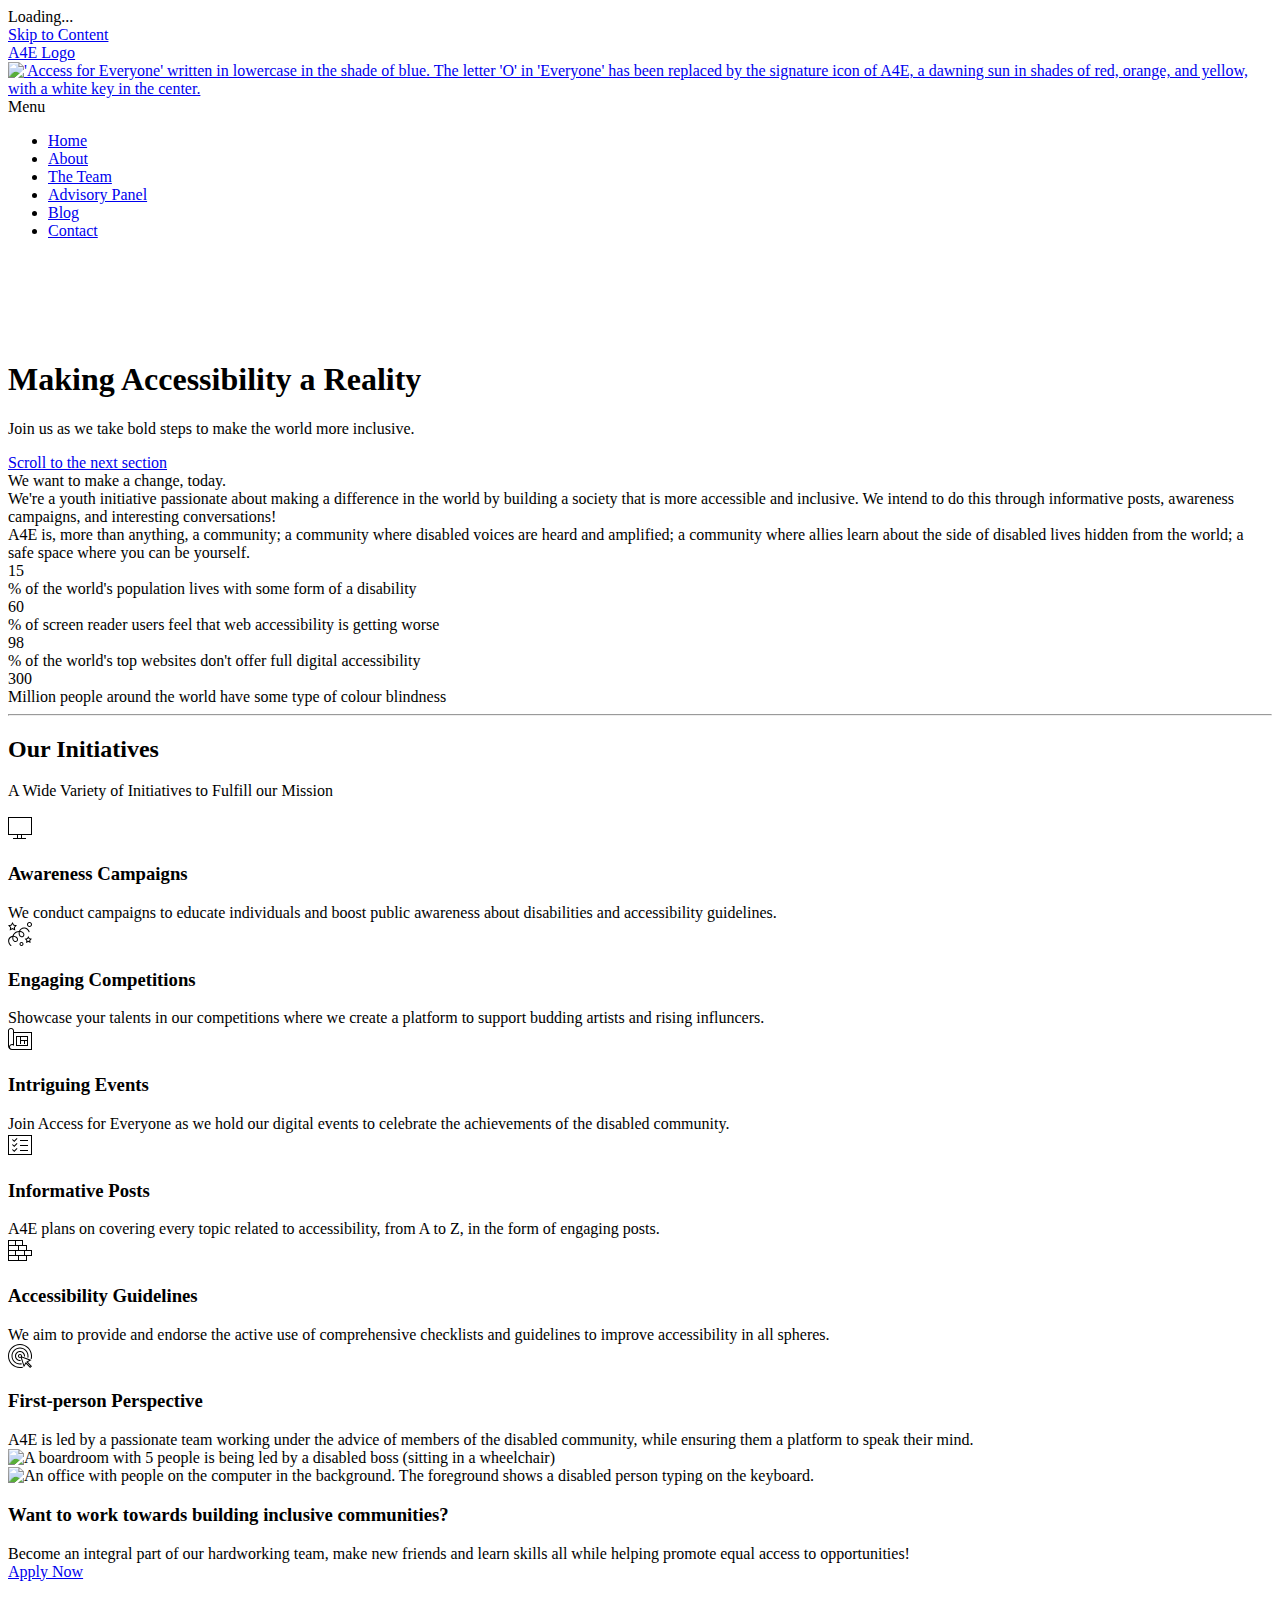
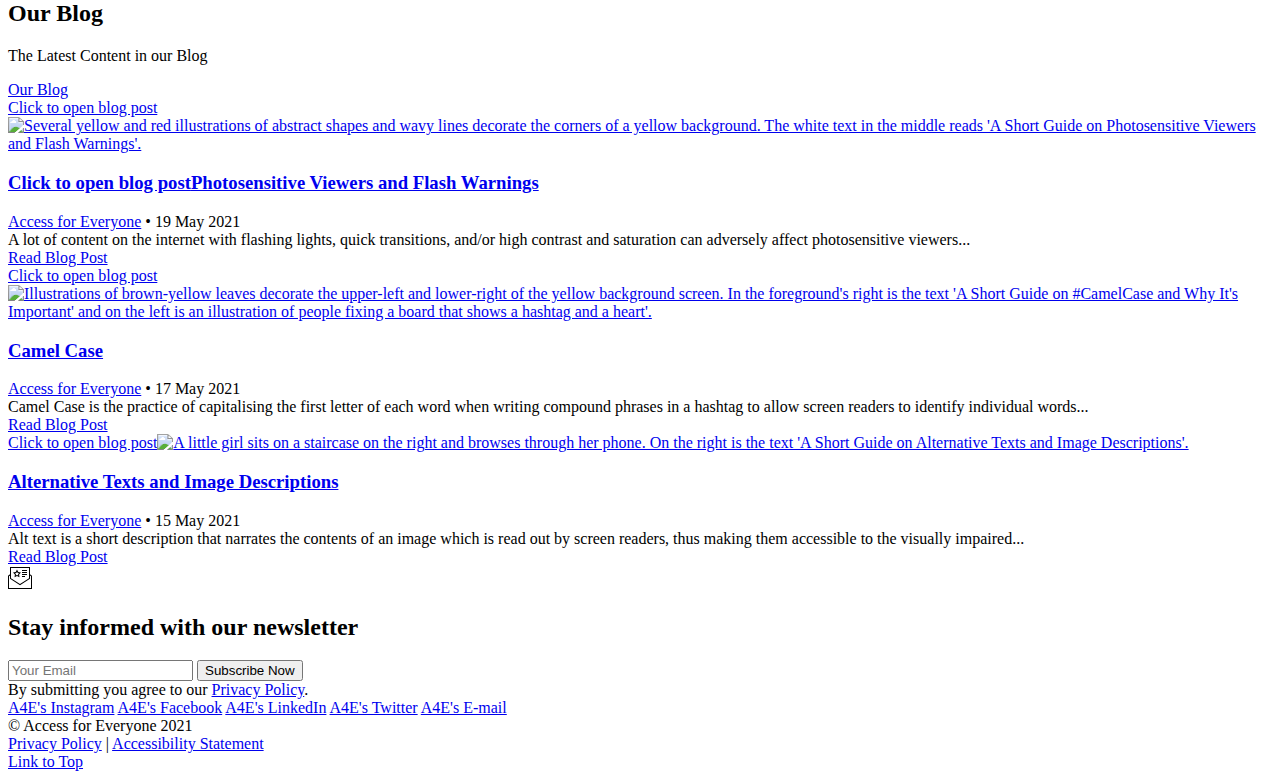
==== index.html @ 45ef2b4f "Routine Edits" ====
<!DOCTYPE html>
<html lang="en">
    <head>
        <!-- Metadata -->
        <title>Home | Access for Everyone</title>
        <meta charset="utf-8">
        <meta name="author" content="Access for Everyone">
        <meta name="keywords" content="Access for Everyone, a4eorg, a4e, disability, accessibility">
        <meta name="description" content="Access for Everyone is a youth initiative passionate about making a difference in the world by building a society that is more accessible and inclusive through informative posts, awareness campaigns, and interesting conversations!">
        <!--[if IE]><meta http-equiv='X-UA-Compatible' content='IE=edge,chrome=1'><![endif]-->
        <meta name="viewport" content="width=device-width, initial-scale=1.0" />
        <!-- Favicons -->
        <link rel="apple-touch-icon" sizes="57x57" href="images/favicon/apple-icon-57x57.png">
        <link rel="apple-touch-icon" sizes="60x60" href="images/favicon/apple-icon-60x60.png">
        <link rel="apple-touch-icon" sizes="72x72" href="images/favicon/apple-icon-72x72.png">
        <link rel="apple-touch-icon" sizes="76x76" href="images/favicon/apple-icon-76x76.png">
        <link rel="apple-touch-icon" sizes="114x114" href="images/favicon/apple-icon-114x114.png">
        <link rel="apple-touch-icon" sizes="120x120" href="images/favicon/apple-icon-120x120.png">
        <link rel="apple-touch-icon" sizes="144x144" href="images/favicon/apple-icon-144x144.png">
        <link rel="apple-touch-icon" sizes="152x152" href="images/favicon/apple-icon-152x152.png">
        <link rel="apple-touch-icon" sizes="180x180" href="images/favicon/apple-icon-180x180.png">
        <link rel="icon" type="image/png" sizes="192x192"  href="images/favicon/android-icon-192x192.png">
        <link rel="icon" type="image/png" sizes="32x32" href="images/favicon/favicon-32x32.png">
        <link rel="icon" type="image/png" sizes="96x96" href="images/favicon/favicon-96x96.png">
        <link rel="icon" type="image/png" sizes="16x16" href="images/favicon/favicon-16x16.png">
        <link rel="manifest" href="images/favicon/manifest.json">
        <meta name="msapplication-TileColor" content="#ffffff">
        <meta name="msapplication-TileImage" content="images/favicon/ms-icon-144x144.png">
        <meta name="theme-color" content="#ffffff">
        <!-- Stylesheets -->
        <link rel="stylesheet" href="css/bootstrap.min.css">
        <link rel="stylesheet" href="css/style.css">
        <link rel="stylesheet" href="css/style-responsive.css">
        <link rel="stylesheet" href="css/vertical-rhythm.min.css">
        <link rel="stylesheet" href="css/magnific-popup.css">
        <link rel="stylesheet" href="css/owl.carousel.css">
        <link rel="stylesheet" href="css/animate.min.css">
        <link rel="stylesheet" href="css/splitting.css">
        <!-- Javascript -->
        <script src="https://kit.fontawesome.com/e951432181.js" crossorigin="anonymous"></script>
    </head>
    <body class="appear-animate">
        <!-- Page Loader -->
        <div class="page-loader">
            <div class="loader">Loading...</div>
        </div>
        <!-- End Page Loader -->
        <!-- Skip to Content -->
        <a href="#main" class="btn skip-to-content">Skip to Content</a>
        <!-- End Skip to Content -->
        <!-- Page Wrap -->
        <div class="page" id="top">
            <!-- Navigation panel -->
            <nav class="main-nav transparent stick-fixed wow-menubar">
                <div class="full-wrapper relative clearfix">
                    <!-- Logo (* your text or image into link tag *) -->
                    <div class="nav-logo-wrap local-scroll">
                        <a href="/" class="logo opacity-085">
                            <span class="sr-only">A4E Logo</span>
                            <img src="images/logo-dark.png" alt="'Access for Everyone' written in lowercase in the shade of blue. The letter 'O' in 'Everyone' has been replaced by the signature icon of A4E, a dawning sun in shades of red, orange, and yellow, with a white key in the center." width="188" height="37" />
                        </a>
                    </div>
                    <!-- Mobile Menu Button -->
                    <div class="mobile-nav" role="button" tabindex="0">
                        <i class="fa fa-bars"></i>
                        <span class="sr-only">Menu</span>
                    </div>
                    <!-- Main Menu -->
                    <div class="inner-nav desktop-nav">
                        <ul class="clearlist">
                            <!-- Item -->
                            <li>
                                <a href="/" class="mn active">Home</a>
                            </li>
                            <!-- End Item -->
                            <!-- Item -->
                            <li>
                                <a href="about" class="mn">About</a>
                            </li>
                            <!-- End Item -->
                            <!-- Item -->
                            <li>
                                <a href="the-team" class="mn">The Team</a>
                            </li>
                            <!-- End Item -->
                            <!-- Item -->
                            <li>
                                <a href="advisory-panel" class="mn">Advisory Panel</a>
                            </li>
                            <!-- End Item -->
                            <!-- Item -->
                            <li>
                                <a href="blog/" class="mn">Blog</a>
                            </li>
                            <!-- End Item -->
                            <!-- Item -->
                            <li>
                                <a href="contact" class="mn">Contact</a>
                            </li>
                            <!-- End Item -->
                        </ul>
                    </div>
                    <!-- End Main Menu -->
                </div>
            </nav>
            <!-- End Navigation panel -->
            <main id="main">
                <!-- Home Section -->
                <section class="home-section bg-light-alfa-70 parallax-5" data-background="images/full-width-images/section-bg-23.jpg" id="home">
                    <div class="container min-height-100vh d-flex align-items-center pt-100 pb-100">
                        <!-- Round Edge -->
                        <div class="edge-bottom-figure">
                            <svg viewBox="0 0 1600 101" fill="rgb(255, 255, 255)" xmlns="http://www.w3.org/2000/svg" xmlns:xlink="http://www.w3.org/1999/xlink" aria-hidden="true" focusable="false" clip-rule="evenodd">
                                <path d="M1600.000,101.000 L0.000,101.000 L0.000,0.141 C166.984,53.517 462.846,89.000 800.000,89.000 C1137.154,89.000 1433.016,53.517 1600.000,0.141 L1600.000,101.000 Z"/>
                            </svg>
                        </div>
                        <!-- Env Round Edge -->
                        <!-- Hero Content -->
                        <div class="home-content">
                            <div class="wow fadeInUpShort" data-wow-delay=".1s">
                                <h1 class="hs-line-9 opacity-085 mb-60 mb-xs-40">Making Accessibility a Reality</h1>
                            </div>
                            <div class="wow fadeInUpShort" data-wow-delay=".2s">
                                <p class="hs-line-8 opacity-07">
                                    Join us as we take bold steps to make the world more inclusive.
                                </p>
                            </div>
                        </div>
                        <!-- End Hero Content -->
                        <!-- Scroll Down -->
                        <div class="local-scroll scroll-down-wrap wow fadeInUpShort" data-wow-offset="0">
                            <a href="#about" class="scroll-down"><i class="scroll-down-icon"></i><span class="sr-only">Scroll to the next section</span></a>
                        </div>
                        <!-- End Scroll Down -->
                    </div>
                </section>
                <!-- End Home Section -->
                <!-- About Section -->
                <section class="page-section" id="about">
                    <div class="container relative">
                        <div class="mb-120 mb-sm-50 mb-xs-20">
                            <div class="row section-text">
                                <div class="col-md-12 col-lg-4 mb-md-50 mb-xs-30">
                                    <div class="lead-alt wow linesAnimIn" data-splitting="lines">
                                        We want to make a change, today.
                                    </div>
                                </div>
                                <div class="col-md-6 col-lg-4 mb-sm-50 mb-xs-30 wow linesAnimIn" data-splitting="lines">
                                    We're a youth initiative passionate about making a difference in the world by building a society that is more accessible and inclusive. We intend to do this through informative posts, awareness campaigns, and interesting conversations!
                                </div>
                                <div class="col-md-6 col-lg-4 mb-sm-50 mb-xs-30 wow linesAnimIn" data-splitting="lines">
                                    A4E is, more than anything, a community; a community where disabled voices are heard and amplified; a community where allies learn about the side of disabled lives hidden from the world; a safe space where you can be yourself.
                                </div>
                            </div>
                        </div>
                        <!-- Counters -->
                        <div class="count-wrapper">
                            <div class="row">
                                <!-- Counter Item -->
                                <div class="col-md-6 col-lg-3 mb-md-30">
                                    <div class="count-item">
                                        <div class="count-bg wow scalexIn"></div>
                                        <div class="relative wow fadeIn" data-wow-delay="1s">
                                            <div class="count-number">
                                                15
                                            </div>
                                            <div class="count-descr">
                                                <span class="count-title">% of the world's population lives with some form of a disability</span>
                                            </div>
                                        </div>
                                    </div>
                                </div>
                                <!-- End Counter Item -->
                                <!-- Counter Item -->
                                <div class="col-md-6 col-lg-3 mb-md-30">
                                    <div class="count-item">
                                        <div class="count-bg wow scalexIn"></div>
                                        <div class="relative wow fadeIn" data-wow-delay="1.1s">
                                            <div class="count-number">
                                                60
                                            </div>
                                            <div class="count-descr">
                                                <span class="count-title">% of screen reader users feel that web accessibility is getting worse</span>
                                            </div>
                                        </div>
                                    </div>
                                </div>
                                <!-- End Counter Item -->
                                <!-- Counter Item -->
                                <div class="col-md-6 col-lg-3 mb-md-30">
                                    <div class="count-item">
                                        <div class="count-bg wow scalexIn"></div>
                                        <div class="relative wow fadeIn" data-wow-delay="1.2s">
                                            <div class="count-number">
                                                98
                                            </div>
                                            <div class="count-descr">
                                                <span class="count-title">% of the world's top websites don't offer full digital accessibility</span>
                                            </div>
                                        </div>
                                    </div>
                                </div>
                                <!-- End Counter Item -->
                                <!-- Counter Item -->
                                <div class="col-md-6 col-lg-3 mb-md-30">
                                    <div class="count-item">
                                        <div class="count-bg wow scalexIn"></div>
                                        <div class="relative wow fadeIn" data-wow-delay="1.3s">
                                            <div class="count-number">
                                                300
                                            </div>
                                            <div class="count-descr">
                                                <span class="count-title">Million people around the world have some type of colour blindness</span>
                                            </div>
                                        </div>
                                    </div>
                                </div>
                                <!-- End Counter Item -->
                            </div>
                        </div>
                        <!-- End Counters -->
                    </div>
                </section>
                <!-- End About Section -->
                <!-- Divider -->
                <hr class="mt-0 mb-0" />
                <!-- End Divider -->
                <!-- Services Section -->
                <section class="page-section" id="services">
                    <div class="container relative">
                        <div class="text-center mb-80 mb-sm-50">
                            <h2 class="section-title">Our Initiatives</h2>
                            <p class="section-title-descr">
                                A Wide Variety of Initiatives to Fulfill our Mission
                            </p>
                        </div>
                        <!-- Services Grid -->
                        <div class="row services-grid">
                            <!-- Services Item -->
                            <div class="col-sm-6 col-md-4 col-lg-4">
                                <div class="services-item text-center wow fadeIn" data-wow-delay="0" data-wow-duration="1.5s">
                                    <div class="services-icon">
                                        <svg width="24" height="24" viewBox="0 0 24 24" fill="currentColor" aria-hidden="true" focusable="false" xmlns="http://www.w3.org/2000/svg" fill-rule="evenodd" clip-rule="evenodd">
                                            <path d="M5 22h4v-3h-9v-18h24v18h-10v3h4v1h-13v-1zm5-3v3h3v-3h-3zm13-17h-22v16h22v-16z"/>
                                        </svg>
                                    </div>
                                    <h3 class="services-title">Awareness Campaigns</h3>
                                    <div class="services-descr">
                                        We conduct campaigns to educate individuals and boost public awareness about disabilities and accessibility guidelines.
                                    </div>
                                </div>
                            </div>
                            <!-- End Services Item -->
                            <!-- Services Item -->
                            <div class="col-sm-6 col-md-4 col-lg-4">
                                <div class="services-item text-center wow fadeIn" data-wow-delay=".1s" data-wow-duration="1.5s">
                                    <div class="services-icon">
                                        <svg width="24" height="24" viewBox="0 0 24 24" fill="currentColor" aria-hidden="true" focusable="false" xmlns="http://www.w3.org/2000/svg" fill-rule="evenodd" clip-rule="evenodd">
                                            <path d="M13.5 20c-1.104 0-2 .896-2 2s.896 2 2 2 2-.896 2-2-.896-2-2-2zm-10.551 4c-.598 0-2.429-1.754-2.747-4.304-.424-3.414 2.124-5.593 4.413-5.87.587-1.895 2.475-4.684 6.434-4.77.758-1.982 3.409-4.507 6.84-3.186 1.647.634 3.101 2.101 3.705 3.737.231.624-.71.965-.937.347-.51-1.378-1.737-2.615-3.127-3.151-2.577-.99-4.695.731-5.422 2.298 1.107.12 2.092.455 2.755.889.909.594 1.473 1.558 1.508 2.577.031.889-.33 1.687-.991 2.187-.654.496-1.492.643-2.298.404-.966-.286-1.748-1.076-2.143-2.169-.287-.793-.384-1.847-.178-2.921-3.064.185-4.537 2.306-5.075 3.742 1.18.102 2.211.574 2.831 1.012.959.676 1.497 1.6 1.513 2.599.015.859-.363 1.664-1.011 2.155-.608.46-1.535.599-2.363.348-.961-.289-1.7-1.041-2.079-2.118-.255-.723-.375-1.776-.204-2.919-1.631.361-3.512 1.995-3.178 4.685.18 1.448 1.008 2.888 2.015 3.502.43.261.242.926-.261.926zm10.551-1c-.552 0-1-.448-1-1s.448-1 1-1 1 .448 1 1-.448 1-1 1zm8.011-6.801l2.489.459-1.744 1.833.333 2.509-2.283-1.092-2.283 1.092.333-2.509-1.744-1.833 2.489-.459 1.205-2.225 1.205 2.225zm-1.759.897l-1.143.21.801.843-.153 1.152 1.049-.501 1.049.501-.153-1.152.801-.843-1.143-.21-.554-1.022-.554 1.022zm-14.345-2.3c-.202 1.024-.128 1.993.113 2.678.347.984.966 1.355 1.424 1.492.604.183 1.175.036 1.472-.187.388-.294.624-.808.614-1.34-.011-.673-.398-1.313-1.09-1.801-.545-.385-1.479-.803-2.533-.842zm6.373-4.716c-.226 1.018-.11 1.99.099 2.569.287.79.828 1.356 1.486 1.55.501.148 1.014.06 1.411-.242.398-.301.615-.795.596-1.355-.025-.705-.409-1.353-1.056-1.775-.511-.334-1.448-.657-2.536-.747zm-5.812-7.369l3.032.558-2.124 2.234.405 3.057-2.781-1.331-2.781 1.331.405-3.057-2.124-2.234 3.032-.558 1.468-2.711 1.468 2.711zm-2.285.897l-1.686.31 1.182 1.243-.226 1.7 1.547-.74 1.547.74-.226-1.7 1.182-1.243-1.686-.31-.817-1.508-.817 1.508zm17.817-3.608c-1.38 0-2.5 1.12-2.5 2.5s1.12 2.5 2.5 2.5 2.5-1.12 2.5-2.5-1.12-2.5-2.5-2.5zm0 4c-.828 0-1.5-.672-1.5-1.5s.672-1.5 1.5-1.5 1.5.672 1.5 1.5-.672 1.5-1.5 1.5z"/>
                                        </svg>
                                    </div>
                                    <h3 class="services-title">Engaging Competitions</h3>
                                    <div class="services-descr">
                                        Showcase your talents in our competitions where we create a platform to support budding artists and rising influncers.
                                    </div>
                                </div>
                            </div>
                            <!-- End Services Item -->
                            <!-- Services Item -->
                            <div class="col-sm-6 col-md-4 col-lg-4">
                                <div class="services-item text-center wow fadeIn" data-wow-delay=".2s" data-wow-duration="1.5s">
                                    <div class="services-icon">
                                        <svg width="24" height="24" viewBox="0 0 24 24" fill="currentColor" aria-hidden="true" focusable="false" xmlns="http://www.w3.org/2000/svg" fill-rule="evenodd" clip-rule="evenodd">
                                            <path d="M24 23h-20c-2.208 0-4-1.792-4-4v-15.694c.313-1.071 1.285-2.306 3-2.306 1.855 0 2.769 1.342 2.995 2.312l.005 1.688h18v18zm-1-17h-17v13s-.665-1-2-1c-1.104 0-2 .896-2 2s.896 2 2 2h19v-16zm-18-2.68c-.427-.971-1.327-1.325-2-1.32-.661.005-1.568.3-2 1.32v16.178c.394-1.993 2.245-2.881 4-2.401v-13.777zm15 15.68h-12v-10h12v10zm-8-9h-3v8h10v-4h-2v3h-1v-3h-3v3h-1v-7zm7 0h-6v3h6v-3z"/>
                                        </svg>
                                    </div>
                                    <h3 class="services-title">Intriguing Events</h3>
                                    <div class="services-descr">
                                        Join Access for Everyone as we hold our digital events to celebrate the achievements of the disabled community.
                                    </div>
                                </div>
                            </div>
                            <!-- End Services Item -->
                            <!-- Services Item -->
                            <div class="col-sm-6 col-md-4 col-lg-4">
                                <div class="services-item text-center wow fadeIn" data-wow-delay=".0s" data-wow-duration="1.5s">
                                    <div class="services-icon">
                                        <svg width="24" height="24" viewBox="0 0 24 24" fill="currentColor" aria-hidden="true" focusable="false" xmlns="http://www.w3.org/2000/svg" fill-rule="evenodd" clip-rule="evenodd">
                                            <path d="M9.484 15.696l-.711-.696-2.552 2.607-1.539-1.452-.698.709 2.25 2.136 3.25-3.304zm0-5l-.711-.696-2.552 2.607-1.539-1.452-.698.709 2.25 2.136 3.25-3.304zm0-5l-.711-.696-2.552 2.607-1.539-1.452-.698.709 2.25 2.136 3.25-3.304zm10.516 11.304h-8v1h8v-1zm0-5h-8v1h8v-1zm0-5h-8v1h8v-1zm4-5h-24v20h24v-20zm-1 19h-22v-18h22v18z"/>
                                        </svg>
                                    </div>
                                    <h3 class="services-title">Informative Posts</h3>
                                    <div class="services-descr">
                                        A4E plans on covering every topic related to accessibility, from A to Z, in the form of engaging posts.
                                    </div>
                                </div>
                            </div>
                            <!-- End Services Item -->
                            <!-- Services Item -->
                            <div class="col-sm-6 col-md-4 col-lg-4">
                                <div class="services-item text-center wow fadeIn" data-wow-delay=".1s" data-wow-duration="1.5s">
                                    <div class="services-icon">
                                        <svg width="24" height="24" viewBox="0 0 24 24" fill="currentColor" aria-hidden="true" focusable="false" xmlns="http://www.w3.org/2000/svg" fill-rule="evenodd" clip-rule="evenodd">
                                            <path d="M15 7h4v5h5v6h-5v5h-19v-21h15v5zm-5 11h-9v4h9v-4zm8 0h-7v4h7v-4zm-11-5h-6v4h6v-4zm9 0h-8v4h8v-4zm7 0h-6v4h6v-4zm-12-5v4h7v-4h-7zm-1 0h-9v4h9v-4zm-3-5h-6v4h6v-4zm7 0h-6v4h6v-4z"/>
                                        </svg>
                                    </div>
                                    <h3 class="services-title">Accessibility Guidelines</h3>
                                    <div class="services-descr">
                                        We aim to provide and endorse the active use of comprehensive checklists and guidelines to improve accessibility in all spheres.
                                    </div>
                                </div>
                            </div>
                            <!-- End Services Item -->
                            <!-- Services Item -->
                            <div class="col-sm-6 col-md-4 col-lg-4">
                                <div class="services-item text-center wow fadeIn" data-wow-delay=".2s" data-wow-duration="1.5s">
                                    <div class="services-icon">
                                        <svg width="24" height="24" viewBox="0 0 24 24" fill="currentColor" aria-hidden="true" focusable="false" xmlns="http://www.w3.org/2000/svg" fill-rule="evenodd" clip-rule="evenodd">
                                            <path d="M14.889 23.652c-.923.227-1.888.348-2.881.348-6.627 0-12.008-5.377-12.008-12s5.381-12 12.008-12c6.628 0 12.009 5.377 12.009 12 0 1.027-.13 2.023-.373 2.975l-.965-.34c.21-.847.321-1.732.321-2.643 0-6.066-4.929-10.992-11-10.992s-11 4.926-11 10.992c0 6.067 4.929 10.993 11 10.993.887 0 1.751-.106 2.577-.304l.312.971zm-2.889-13.652c-1.104 0-2 .896-2 2s.896 2 2 2c.28 0 .546-.057.788-.162l3.06 9.525 2.174-3.622 4.116 4.259 1.879-1.828-4.087-4.216 3.671-1.926-9.694-3.426c.06-.19.093-.393.093-.604 0-1.104-.896-2-2-2zm1.768 3.615l7.333 2.597-2.823 1.481 4.324 4.461-.445.431-4.324-4.473-1.716 2.86-2.349-7.357zm.049 6.692c-.583.126-1.188.193-1.809.193-4.691 0-8.5-3.809-8.5-8.5s3.809-8.5 8.5-8.5c4.692 0 8.5 3.809 8.5 8.5 0 .619-.066 1.222-.192 1.803l-.959-.337c.094-.474.143-.964.143-1.466 0-4.139-3.361-7.5-7.5-7.5-4.139 0-7.5 3.361-7.5 7.5 0 4.139 3.361 7.5 7.5 7.5.517 0 1.022-.052 1.51-.152l.307.959zm-1.076-3.36c-.239.035-.484.053-.733.053-2.759 0-5-2.24-5-5s2.241-5 5-5c2.76 0 5 2.24 5 5 0 .212-.013.421-.039.626l-.979-.345.01-.281c0-2.208-1.792-4-4-4s-4 1.792-4 4 1.792 4 4 4l.43-.023.311.97zm-.741-5.947c.552 0 1 .448 1 1s-.448 1-1 1-1-.448-1-1 .448-1 1-1z"/>
                                        </svg>
                                    </div>
                                    <h3 class="services-title">First-person Perspective</h3>
                                    <div class="services-descr">
                                        A4E is led by a passionate team working under the advice of members of the disabled community, while ensuring them a platform to speak their mind.
                                    </div>
                                </div>
                            </div>
                            <!-- End Services Item -->
                        </div>
                        <!-- End Services Grid -->
                    </div>
                </section>
                <!-- End Services Section -->
                <!-- Call Action Section -->
                <section class="page-section pt-0 pb-0 banner-section bg-dark light-content">
                    <div class="container relative">
                        <div class="row">
                            <div class="col-lg-6 relative">
                                <div class="banner-image-1">
                                    <img src="images/promo-1.jpg" alt="A boardroom with 5 people is being led by a disabled boss (sitting in a wheelchair)" class="wow scaleOutIn" data-wow-duration="1.2s" data-wow-offset="292" />
                                </div>
                                <div class="banner-image-2">
                                    <img src="images/promo-2.jpg" alt="An office with people on the computer in the background. The foreground shows a disabled person typing on the keyboard." class="wow scaleOutIn" data-wow-duration="1.2s" data-wow-offset="70" />
                                </div>
                            </div>
                            <div class="col-lg-5 offset-lg-1">
                                <div class="mt-140 mt-lg-80 mt-md-60 mt-xs-30 mb-140 mb-lg-80">
                                    <div class="banner-content wow fadeInUpShort" data-wow-duration="1.2s">
                                        <h3 class="banner-heading">Want to work towards building inclusive communities?</h3>
                                        <div class="banner-decription">
                                            Become an integral part of our hardworking team, make new friends and learn skills all while helping promote equal access to opportunities!
                                        </div>
                                        <div class="local-scroll">
                                            <a href="https://docs.google.com/forms/d/e/1FAIpQLSe7jVUEbcz_ETxDTyzL9TzRATYPwJ4YrWWonFIuRgGfcW6iyg/viewform" class="btn btn-mod btn-w btn-large btn-round">Apply Now</a>
                                        </div>
                                    </div>
                                </div>
                            </div>
                        </div>
                    </div>
                </section>
                <!-- End Call Action Section -->
                <!-- Blog Section -->
                <section class="page-section" id="blog">
                    <div class="container relative">
                        <div class="text-center mb-80 mb-sm-50">
                            <div class="row">
                                <div class="col-sm-6 offset-sm-3">
                                    <h2 class="section-title">Our Blog</h2>
                                    <p class="section-title-descr">
                                        The Latest Content in our Blog
                                    </p>
                                </div>
                                <div class="col-sm-3 text-sm-end pt-30 pt-xs-0">
                                    <a href="blog/" class="section-more">Our Blog <i class="fa fa-angle-right" aria-hidden="true"></i></a>
                                </div>
                            </div>
                        </div>
                        <div class="row">
                            <!-- Post Item -->
                            <div class="col-sm-6 col-md-4 mb-60 mb-xs-40">
                                <div class="post-prev-img">
                                    <a href="blog/photosensitive-viewers-and-flash-warnings" tabindex="-1"><span class="sr-only">Click to open blog post</span><img src="images/blog/post-prev-3.jpg" alt="Several yellow and red illustrations of abstract shapes and wavy lines decorate the corners of a yellow background. The white text in the middle reads 'A Short Guide on Photosensitive Viewers and Flash Warnings'." class="wow scaleOutIn" data-wow-duration="1.2s" /></a>
                                </div>
                                <h3 class="post-prev-title">
                                    <a href="blog/photosensitive-viewers-and-flash-warnings"><span class="sr-only">Click to open blog post</span>Photosensitive Viewers and Flash Warnings</a>
                                </h3>
                                <div class="post-prev-info">
                                    <a href="/">Access for Everyone</a> • 19 May 2021
                                </div>
                                <div class="post-prev-text">
                                    A lot of content on the internet with flashing lights, quick transitions, and/or high contrast and saturation can adversely affect photosensitive viewers...
                                </div>
                                <div class="post-prev-more">
                                    <a href="blog/photosensitive-viewers-and-flash-warnings" class="text-link">Read Blog Post</a>
                                </div>
                            </div>
                            <!-- End Post Item -->
                            <!-- Post Item -->
                            <div class="col-sm-6 col-md-4 mb-60 mb-xs-40">
                                <div class="post-prev-img">
                                    <a href="blog/camel-case" tabindex="-1"><span class="sr-only">Click to open blog post</span><img src="images/blog/post-prev-2.jpg" alt="Illustrations of brown-yellow leaves decorate the upper-left and lower-right of the yellow background screen. In the foreground's right is the text 'A Short Guide on #CamelCase and Why It's Important' and on the left is an illustration of people fixing a board that shows a hashtag and a heart'." class="wow scaleOutIn" data-wow-duration="1.2s" /></a>
                                </div>
                                <h3 class="post-prev-title">
                                    <a href="blog/camel-case">Camel Case</a>
                                </h3>
                                <div class="post-prev-info">
                                    <a href="/">Access for Everyone</a> • 17 May 2021
                                </div>
                                <div class="post-prev-text">
                                    Camel Case is the practice of capitalising the first letter of each word when writing compound phrases in a hashtag to allow screen readers to identify individual words...
                                </div>
                                <div class="post-prev-more">
                                    <a href="blog/camel-case" class="text-link">Read Blog Post</a>
                                </div>
                            </div>
                            <!-- End Post Item -->
                            <!-- Post Item -->
                            <div class="col-sm-6 col-md-4 mb-60 mb-xs-40">
                                <div class="post-prev-img">
                                    <a href="alternative-texts-and-image-descriptions" tabindex="-1"><span class="sr-only">Click to open blog post</span><img src="images/blog/post-prev-1.gif" alt="A little girl sits on a staircase on the right and browses through her phone. On the right is the text 'A Short Guide on Alternative Texts and Image Descriptions'." class="wow scaleOutIn" data-wow-duration="1.2s" /></a>
                                </div>
                                <h3 class="post-prev-title">
                                    <a href="alternative-texts-and-image-descriptions">Alternative Texts and Image Descriptions</a>
                                </h3>
                                <div class="post-prev-info">
                                    <a href="/">Access for Everyone</a> • 15 May 2021
                                </div>
                                <div class="post-prev-text">
                                    Alt text is a short description that narrates the contents of an image which is read out by screen readers, thus making them accessible to the visually impaired...
                                </div>
                                <div class="post-prev-more">
                                    <a href="alternative-texts-and-image-descriptions" class="text-link">Read Blog Post</a>
                                </div>
                            </div>
                            <!-- End Post Item -->
                        </div>
                    </div>
                </section>
                <!-- End Blog Section -->
                <!-- Newsletter Section -->
                <section class="small-section bg-dark bg-dark-alfa-70 bg-scroll bg-position-top light-content" data-background="images/full-width-images/section-bg-3.jpg">
                    <div class="container relative">
                        <form id="mailchimp" class="form wow fadeInUpShort">
                            <div class="row">
                                <div class="col-md-8 offset-md-2">
                                    <div class="newsletter-label d-flex mb-50 mb-sm-20">
                                        <div class="newsletter-label-icon">
                                            <svg width="24" height="24" viewBox="0 0 24 24" fill="currentColor" aria-hidden="true" focusable="false" xmlns="http://www.w3.org/2000/svg" fill-rule="evenodd" clip-rule="evenodd">
                                                <path d="M1.999 1v7.269l-2 1.456v13.275h24.001v-13.275l-2.001-1.453v-7.272h-20zm1 11.234v-10.234h18v10.233l-9 5.766-9-5.765zm19 .54v-3.17l1.001.764v11.632h-22.001v-11.641l1-.707.063 3.134 9.937 6.413 10-6.425zm-14.305-6.752l-2.694.496 1.888 1.986-.361 2.716 2.472-1.182 2.473 1.182-.361-2.716 1.888-1.986-2.695-.496-1.305-2.41-1.305 2.41zm.248 2.139l-.945-.994 1.349-.249.653-1.206.654 1.206 1.349.249-.945.994.18 1.36-1.238-.591-1.238.591.181-1.36zm6.058-3.078h4.999v-1h-4.999v1zm0 2h4.999v-1h-4.999v1zm0 2h4.999v-1h-4.999v1zm0 2h3v-1h-3v1z"/>
                                            </svg>
                                        </div>
                                        <h2 class="newsletter-label-text">
                                            Stay informed with our newsletter
                                        </h2>
                                    </div>
                                    <div class="d-sm-flex justify-content-between mb-20">
                                        <input aria-label="form" placeholder="Your Email" class="newsletter-field input-lg round" type="email" pattern=".{5,100}" required aria-required="true">
                                        <button type="submit" aria-controls="subscribe-result" class="newsletter-button btn btn-mod btn-w btn-large btn-round">
                                        Subscribe Now
                                        </button>
                                    </div>
                                    <div class="form-tip">
                                        By submitting you agree to our <a href="privacy-policy">Privacy Policy</a>.
                                    </div>
                                    <div id="subscribe-result" role="region" aria-live="polite" aria-atomic="true"></div>
                                </div>
                            </div>
                        </form>
                    </div>
                </section>
                <!-- End Newsletter Section -->
            </main>
            <!-- Footer -->
            <footer class="page-section bg-gray-lighter footer pb-100 pb-sm-50">
                <div class="container">
                    <!-- Social Links -->
                    <div class="footer-social-links mb-90 mb-xs-40">
                        <a href="https://www.instagram.com/a4eorg" title="Instagram" target="_blank"><i class="fab fa-instagram"></i> <span class="sr-only">A4E's Instagram</span></a>
                        <a href="https://www.facebook.com/a4eorg" title="Facebook" target="_blank"><i class="fab fa-facebook-f"></i> <span class="sr-only">A4E's Facebook</span></a>
                        <a href="https://linkedin.com/company/a4eorg" title="LinkedIn" target="_blank"><i class="fab fa-linkedin-in"></i> <span class="sr-only">A4E's LinkedIn</span></a>
                        <a href="https://twitter.com/a4eorg" title="Twitter" target="_blank"><i class="fab fa-twitter"></i> <span class="sr-only">A4E's Twitter</span></a>
                        <a href="mailto:info@access.eu.org" title="Email" target="_blank"><i class="fa fa-envelope"></i> <span class="sr-only">A4E's E-mail</span></a>
                    </div>
                    <!-- End Social Links -->
                    <!-- Footer Text -->
                    <div class="footer-text">
                        <!-- Copyright -->
                        <div class="footer-copy">
                            © Access for Everyone 2021
                        </div>
                        <!-- End Copyright -->
                        <div class="footer-made">
                            <a href="privacy-policy">Privacy Policy</a> | <a href="accessibility-statement">Accessibility Statement</a>
                        </div>
                    </div>
                    <!-- End Footer Text -->
                </div>
                <!-- Top Link -->
                <div class="local-scroll">
                    <a href="#top" class="link-to-top"><span class="sr-only">Link to Top</span><i class="link-to-top-icon"></i></a>
                </div>
                <!-- End Top Link -->
            </footer>
            <!-- End Footer -->
        </div>
        <!-- End Page Wrap -->
        <!-- JS -->
        <script src="js/jquery-3.5.1.min.js"></script>
        <script src="js/jquery.easing.1.3.js"></script>
        <script src="js/bootstrap.bundle.min.js"></script>
        <script src="js/SmoothScroll.js"></script>
        <script src="js/jquery.scrollTo.min.js"></script>
        <script src="js/jquery.localScroll.min.js"></script>
        <script src="js/jquery.viewport.mini.js"></script>
        <script src="js/jquery.countTo.js"></script>
        <script src="js/jquery.appear.js"></script>
        <script src="js/jquery.parallax-1.1.3.js"></script>
        <script src="js/jquery.fitvids.js"></script>
        <script src="js/owl.carousel.min.js"></script>
        <script src="js/isotope.pkgd.min.js"></script>
        <script src="js/imagesloaded.pkgd.min.js"></script>
        <script src="js/jquery.magnific-popup.min.js"></script>
        <script src="js/masonry.pkgd.min.js"></script>
        <script src="js/jquery.lazyload.min.js"></script>
        <script src="js/wow.min.js"></script>
        <script src="js/morphext.js"></script>
        <script src="js/typed.min.js"></script>
        <script src="js/all.js"></script>
        <script src="js/contact-form.js"></script>
        <script src="js/jquery.ajaxchimp.min.js"></script>
        <script src="js/objectFitPolyfill.min.js"></script>
        <script src="js/splitting.min.js"></script>
        <script src="js/access.min.js"></script>
        <script>
            window.onload = function() {
                window.micAccessTool = new MicAccessTool({
                link: 'https://access.eu.org/accessibility-statement',
                contact: 'access@access.eu.org',
                buttonPosition: 'left'
                });
            }
        </script>
    </body>
</html>
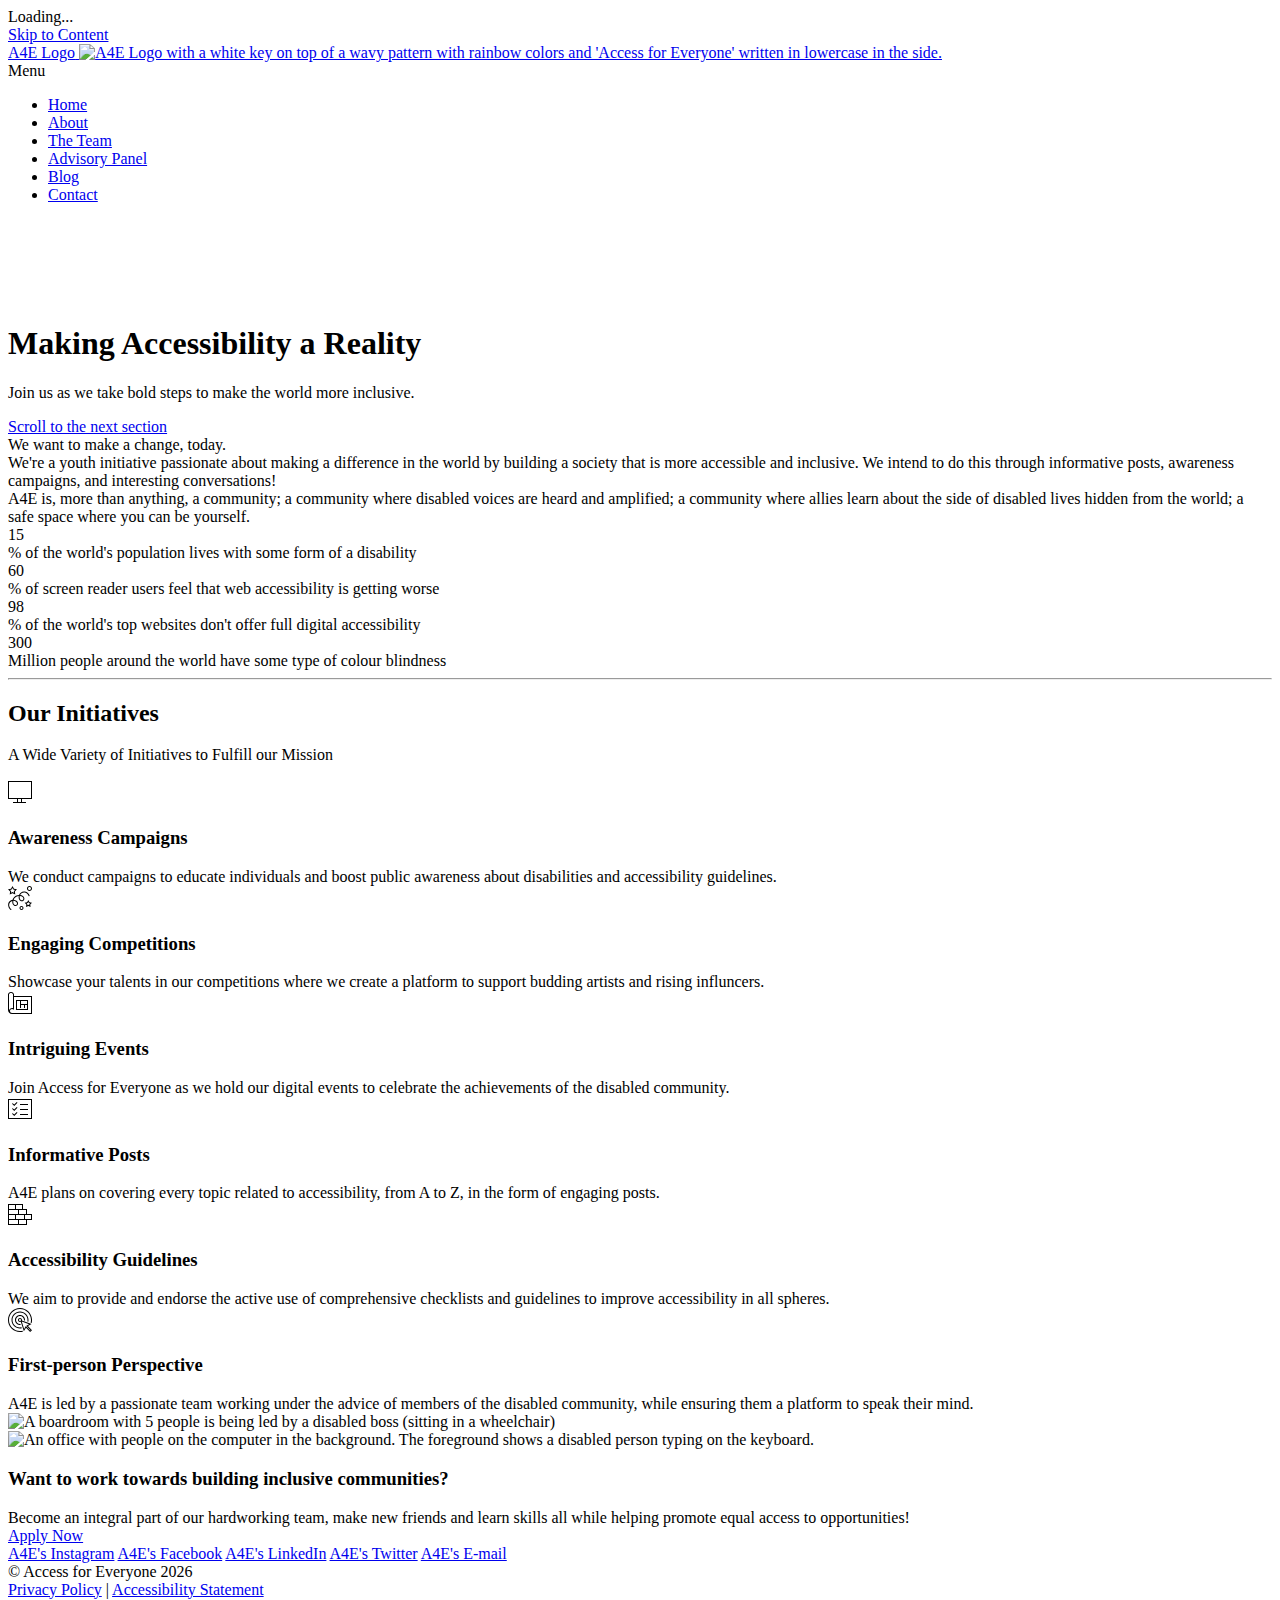
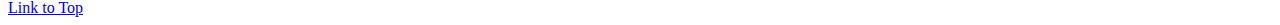
==== commit 3f75bc19: "Merge pull request #3 from jewelith/main" ====
--- a/index.html
+++ b/index.html
@@ -9,6 +9,7 @@
         <meta name="description" content="Access for Everyone is a youth initiative passionate about making a difference in the world by building a society that is more accessible and inclusive through informative posts, awareness campaigns, and interesting conversations!">
         <!--[if IE]><meta http-equiv='X-UA-Compatible' content='IE=edge,chrome=1'><![endif]-->
         <meta name="viewport" content="width=device-width, initial-scale=1.0" />
+        
         <!-- Favicons -->
         <link rel="apple-touch-icon" sizes="57x57" href="images/favicon/apple-icon-57x57.png">
         <link rel="apple-touch-icon" sizes="60x60" href="images/favicon/apple-icon-60x60.png">
@@ -27,6 +28,7 @@
         <meta name="msapplication-TileColor" content="#ffffff">
         <meta name="msapplication-TileImage" content="images/favicon/ms-icon-144x144.png">
         <meta name="theme-color" content="#ffffff">
+        
         <!-- Stylesheets -->
         <link rel="stylesheet" href="css/bootstrap.min.css">
         <link rel="stylesheet" href="css/style.css">
@@ -36,18 +38,34 @@
         <link rel="stylesheet" href="css/owl.carousel.css">
         <link rel="stylesheet" href="css/animate.min.css">
         <link rel="stylesheet" href="css/splitting.css">
+        
         <!-- Javascript -->
         <script src="https://kit.fontawesome.com/e951432181.js" crossorigin="anonymous"></script>
+        
+        <!-- Google Analytics -->
+        <script async src="https://www.googletagmanager.com/gtag/js?id=UA-202581937-1"></script>
+        <script>
+            window.dataLayer = window.dataLayer || [];
+            function gtag(){dataLayer.push(arguments);}
+            gtag('js', new Date());
+            gtag('config', 'UA-202581937-1');
+        </script>
+        
+        <!-- UserWay -->
+        <script>(function(d){var s = d.createElement("script");s.setAttribute("data-account", "41WB3JtQVd");s.setAttribute("src", "https://cdn.userway.org/widget.js");(d.body || d.head).appendChild(s);})(document)</script><noscript>Please ensure Javascript is enabled for purposes of <a href="https://userway.org">website accessibility</a></noscript>
     </head>
+    
     <body class="appear-animate">
         <!-- Page Loader -->
         <div class="page-loader">
             <div class="loader">Loading...</div>
         </div>
         <!-- End Page Loader -->
+        
         <!-- Skip to Content -->
         <a href="#main" class="btn skip-to-content">Skip to Content</a>
         <!-- End Skip to Content -->
+        
         <!-- Page Wrap -->
         <div class="page" id="top">
             <!-- Navigation panel -->
@@ -57,47 +75,25 @@
                     <div class="nav-logo-wrap local-scroll">
                         <a href="/" class="logo opacity-085">
                             <span class="sr-only">A4E Logo</span>
-                            <img src="images/logo-dark.png" alt="'Access for Everyone' written in lowercase in the shade of blue. The letter 'O' in 'Everyone' has been replaced by the signature icon of A4E, a dawning sun in shades of red, orange, and yellow, with a white key in the center." width="188" height="37" />
+                            <img src="images/logo-dark.png" alt="A4E Logo with a white key on top of a wavy pattern with rainbow colors and 'Access for Everyone' written in lowercase in the side." width="125" height="37" />
                         </a>
                     </div>
+                    
                     <!-- Mobile Menu Button -->
                     <div class="mobile-nav" role="button" tabindex="0">
                         <i class="fa fa-bars"></i>
                         <span class="sr-only">Menu</span>
                     </div>
+                    
                     <!-- Main Menu -->
                     <div class="inner-nav desktop-nav">
                         <ul class="clearlist">
-                            <!-- Item -->
-                            <li>
-                                <a href="/" class="mn active">Home</a>
-                            </li>
-                            <!-- End Item -->
-                            <!-- Item -->
-                            <li>
-                                <a href="about" class="mn">About</a>
-                            </li>
-                            <!-- End Item -->
-                            <!-- Item -->
-                            <li>
-                                <a href="the-team" class="mn">The Team</a>
-                            </li>
-                            <!-- End Item -->
-                            <!-- Item -->
-                            <li>
-                                <a href="advisory-panel" class="mn">Advisory Panel</a>
-                            </li>
-                            <!-- End Item -->
-                            <!-- Item -->
-                            <li>
-                                <a href="blog/" class="mn">Blog</a>
-                            </li>
-                            <!-- End Item -->
-                            <!-- Item -->
-                            <li>
-                                <a href="contact" class="mn">Contact</a>
-                            </li>
-                            <!-- End Item -->
+                            <li><a href="/" class="mn active">Home</a></li>
+                            <li><a href="about" class="mn">About</a></li>
+                            <li><a href="the-team" class="mn">The Team</a></li>
+                            <li><a href="advisory-panel" class="mn">Advisory Panel</a></li>
+                            <li><a href="https://blog.a4e.org.in" class="mn">Blog</a></li>
+                            <li><a href="contact" class="mn">Contact</a></li>
                         </ul>
                     </div>
                     <!-- End Main Menu -->
@@ -360,116 +356,6 @@
                     </div>
                 </section>
                 <!-- End Call Action Section -->
-                <!-- Blog Section -->
-                <section class="page-section" id="blog">
-                    <div class="container relative">
-                        <div class="text-center mb-80 mb-sm-50">
-                            <div class="row">
-                                <div class="col-sm-6 offset-sm-3">
-                                    <h2 class="section-title">Our Blog</h2>
-                                    <p class="section-title-descr">
-                                        The Latest Content in our Blog
-                                    </p>
-                                </div>
-                                <div class="col-sm-3 text-sm-end pt-30 pt-xs-0">
-                                    <a href="blog/" class="section-more">Our Blog <i class="fa fa-angle-right" aria-hidden="true"></i></a>
-                                </div>
-                            </div>
-                        </div>
-                        <div class="row">
-                            <!-- Post Item -->
-                            <div class="col-sm-6 col-md-4 mb-60 mb-xs-40">
-                                <div class="post-prev-img">
-                                    <a href="blog/photosensitive-viewers-and-flash-warnings" tabindex="-1"><span class="sr-only">Click to open blog post</span><img src="images/blog/post-prev-3.jpg" alt="Several yellow and red illustrations of abstract shapes and wavy lines decorate the corners of a yellow background. The white text in the middle reads 'A Short Guide on Photosensitive Viewers and Flash Warnings'." class="wow scaleOutIn" data-wow-duration="1.2s" /></a>
-                                </div>
-                                <h3 class="post-prev-title">
-                                    <a href="blog/photosensitive-viewers-and-flash-warnings"><span class="sr-only">Click to open blog post</span>Photosensitive Viewers and Flash Warnings</a>
-                                </h3>
-                                <div class="post-prev-info">
-                                    <a href="/">Access for Everyone</a> • 19 May 2021
-                                </div>
-                                <div class="post-prev-text">
-                                    A lot of content on the internet with flashing lights, quick transitions, and/or high contrast and saturation can adversely affect photosensitive viewers...
-                                </div>
-                                <div class="post-prev-more">
-                                    <a href="blog/photosensitive-viewers-and-flash-warnings" class="text-link">Read Blog Post</a>
-                                </div>
-                            </div>
-                            <!-- End Post Item -->
-                            <!-- Post Item -->
-                            <div class="col-sm-6 col-md-4 mb-60 mb-xs-40">
-                                <div class="post-prev-img">
-                                    <a href="blog/camel-case" tabindex="-1"><span class="sr-only">Click to open blog post</span><img src="images/blog/post-prev-2.jpg" alt="Illustrations of brown-yellow leaves decorate the upper-left and lower-right of the yellow background screen. In the foreground's right is the text 'A Short Guide on #CamelCase and Why It's Important' and on the left is an illustration of people fixing a board that shows a hashtag and a heart'." class="wow scaleOutIn" data-wow-duration="1.2s" /></a>
-                                </div>
-                                <h3 class="post-prev-title">
-                                    <a href="blog/camel-case">Camel Case</a>
-                                </h3>
-                                <div class="post-prev-info">
-                                    <a href="/">Access for Everyone</a> • 17 May 2021
-                                </div>
-                                <div class="post-prev-text">
-                                    Camel Case is the practice of capitalising the first letter of each word when writing compound phrases in a hashtag to allow screen readers to identify individual words...
-                                </div>
-                                <div class="post-prev-more">
-                                    <a href="blog/camel-case" class="text-link">Read Blog Post</a>
-                                </div>
-                            </div>
-                            <!-- End Post Item -->
-                            <!-- Post Item -->
-                            <div class="col-sm-6 col-md-4 mb-60 mb-xs-40">
-                                <div class="post-prev-img">
-                                    <a href="alternative-texts-and-image-descriptions" tabindex="-1"><span class="sr-only">Click to open blog post</span><img src="images/blog/post-prev-1.gif" alt="A little girl sits on a staircase on the right and browses through her phone. On the right is the text 'A Short Guide on Alternative Texts and Image Descriptions'." class="wow scaleOutIn" data-wow-duration="1.2s" /></a>
-                                </div>
-                                <h3 class="post-prev-title">
-                                    <a href="alternative-texts-and-image-descriptions">Alternative Texts and Image Descriptions</a>
-                                </h3>
-                                <div class="post-prev-info">
-                                    <a href="/">Access for Everyone</a> • 15 May 2021
-                                </div>
-                                <div class="post-prev-text">
-                                    Alt text is a short description that narrates the contents of an image which is read out by screen readers, thus making them accessible to the visually impaired...
-                                </div>
-                                <div class="post-prev-more">
-                                    <a href="alternative-texts-and-image-descriptions" class="text-link">Read Blog Post</a>
-                                </div>
-                            </div>
-                            <!-- End Post Item -->
-                        </div>
-                    </div>
-                </section>
-                <!-- End Blog Section -->
-                <!-- Newsletter Section -->
-                <section class="small-section bg-dark bg-dark-alfa-70 bg-scroll bg-position-top light-content" data-background="images/full-width-images/section-bg-3.jpg">
-                    <div class="container relative">
-                        <form id="mailchimp" class="form wow fadeInUpShort">
-                            <div class="row">
-                                <div class="col-md-8 offset-md-2">
-                                    <div class="newsletter-label d-flex mb-50 mb-sm-20">
-                                        <div class="newsletter-label-icon">
-                                            <svg width="24" height="24" viewBox="0 0 24 24" fill="currentColor" aria-hidden="true" focusable="false" xmlns="http://www.w3.org/2000/svg" fill-rule="evenodd" clip-rule="evenodd">
-                                                <path d="M1.999 1v7.269l-2 1.456v13.275h24.001v-13.275l-2.001-1.453v-7.272h-20zm1 11.234v-10.234h18v10.233l-9 5.766-9-5.765zm19 .54v-3.17l1.001.764v11.632h-22.001v-11.641l1-.707.063 3.134 9.937 6.413 10-6.425zm-14.305-6.752l-2.694.496 1.888 1.986-.361 2.716 2.472-1.182 2.473 1.182-.361-2.716 1.888-1.986-2.695-.496-1.305-2.41-1.305 2.41zm.248 2.139l-.945-.994 1.349-.249.653-1.206.654 1.206 1.349.249-.945.994.18 1.36-1.238-.591-1.238.591.181-1.36zm6.058-3.078h4.999v-1h-4.999v1zm0 2h4.999v-1h-4.999v1zm0 2h4.999v-1h-4.999v1zm0 2h3v-1h-3v1z"/>
-                                            </svg>
-                                        </div>
-                                        <h2 class="newsletter-label-text">
-                                            Stay informed with our newsletter
-                                        </h2>
-                                    </div>
-                                    <div class="d-sm-flex justify-content-between mb-20">
-                                        <input aria-label="form" placeholder="Your Email" class="newsletter-field input-lg round" type="email" pattern=".{5,100}" required aria-required="true">
-                                        <button type="submit" aria-controls="subscribe-result" class="newsletter-button btn btn-mod btn-w btn-large btn-round">
-                                        Subscribe Now
-                                        </button>
-                                    </div>
-                                    <div class="form-tip">
-                                        By submitting you agree to our <a href="privacy-policy">Privacy Policy</a>.
-                                    </div>
-                                    <div id="subscribe-result" role="region" aria-live="polite" aria-atomic="true"></div>
-                                </div>
-                            </div>
-                        </form>
-                    </div>
-                </section>
-                <!-- End Newsletter Section -->
             </main>
             <!-- Footer -->
             <footer class="page-section bg-gray-lighter footer pb-100 pb-sm-50">
@@ -480,14 +366,14 @@
                         <a href="https://www.facebook.com/a4eorg" title="Facebook" target="_blank"><i class="fab fa-facebook-f"></i> <span class="sr-only">A4E's Facebook</span></a>
                         <a href="https://linkedin.com/company/a4eorg" title="LinkedIn" target="_blank"><i class="fab fa-linkedin-in"></i> <span class="sr-only">A4E's LinkedIn</span></a>
                         <a href="https://twitter.com/a4eorg" title="Twitter" target="_blank"><i class="fab fa-twitter"></i> <span class="sr-only">A4E's Twitter</span></a>
-                        <a href="mailto:info@access.eu.org" title="Email" target="_blank"><i class="fa fa-envelope"></i> <span class="sr-only">A4E's E-mail</span></a>
+                        <a href="mailto:info@a4e.org.in" title="Email" target="_blank"><i class="fa fa-envelope"></i> <span class="sr-only">A4E's E-mail</span></a>
                     </div>
                     <!-- End Social Links -->
                     <!-- Footer Text -->
                     <div class="footer-text">
                         <!-- Copyright -->
                         <div class="footer-copy">
-                            © Access for Everyone 2021
+                            © Access for Everyone <script>document.write(new Date().getFullYear())</script>
                         </div>
                         <!-- End Copyright -->
                         <div class="footer-made">
@@ -506,7 +392,7 @@
         </div>
         <!-- End Page Wrap -->
         <!-- JS -->
-        <script src="js/jquery-3.5.1.min.js"></script>
+        <script src="https://cdnjs.cloudflare.com/ajax/libs/jquery/3.6.0/jquery.min.js"></script>
         <script src="js/jquery.easing.1.3.js"></script>
         <script src="js/bootstrap.bundle.min.js"></script>
         <script src="js/SmoothScroll.js"></script>
@@ -531,15 +417,5 @@
         <script src="js/jquery.ajaxchimp.min.js"></script>
         <script src="js/objectFitPolyfill.min.js"></script>
         <script src="js/splitting.min.js"></script>
-        <script src="js/access.min.js"></script>
-        <script>
-            window.onload = function() {
-                window.micAccessTool = new MicAccessTool({
-                link: 'https://access.eu.org/accessibility-statement',
-                contact: 'access@access.eu.org',
-                buttonPosition: 'left'
-                });
-            }
-        </script>
     </body>
-</html>+</html>
